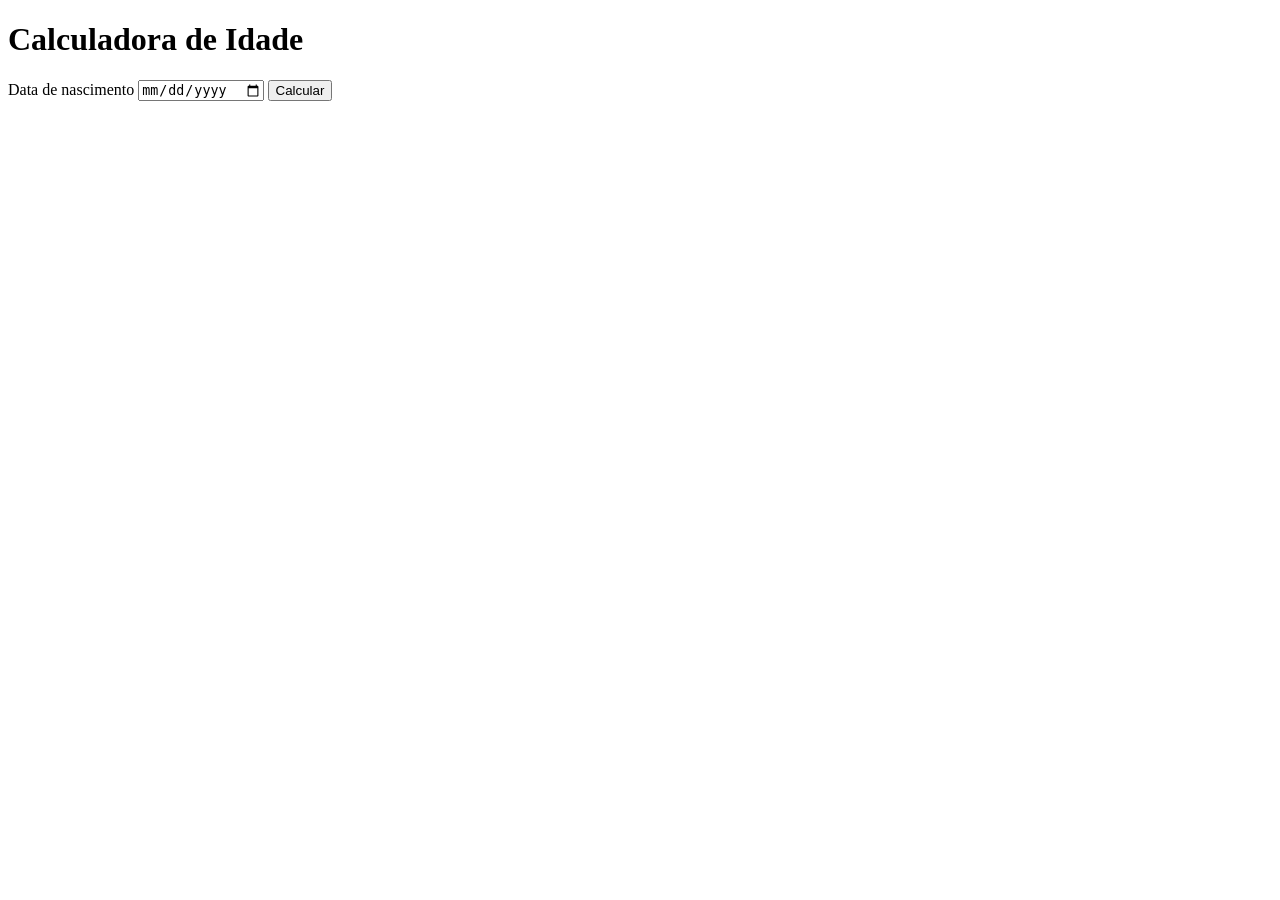
==== index.html @ 99bde9ac "Adicionar estrutura HTML inicial para a calculadora de idade" ====
<!DOCTYPE html>
<html lang="pt-BR">
<head>
  <meta charset="UTF-8">
  <meta name="viewport" content="width=device-width, initial-scale=1.0">
  <title>Calculadora de Idade</title>
  <link rel="stylesheet" href="css/style.css">
</head>
<body>
  <header>
    <h1>Calculadora de Idade</h1>
  </header>
  <main>
    <label for="nascimento">Data de nascimento</label>
    <input type="date" id="nascimento">
    <button id="calcular">Calcular</button>
    <p id="resultado"></p>
  </main>
  <script src="js/script.js"></script>
</body>
</html>
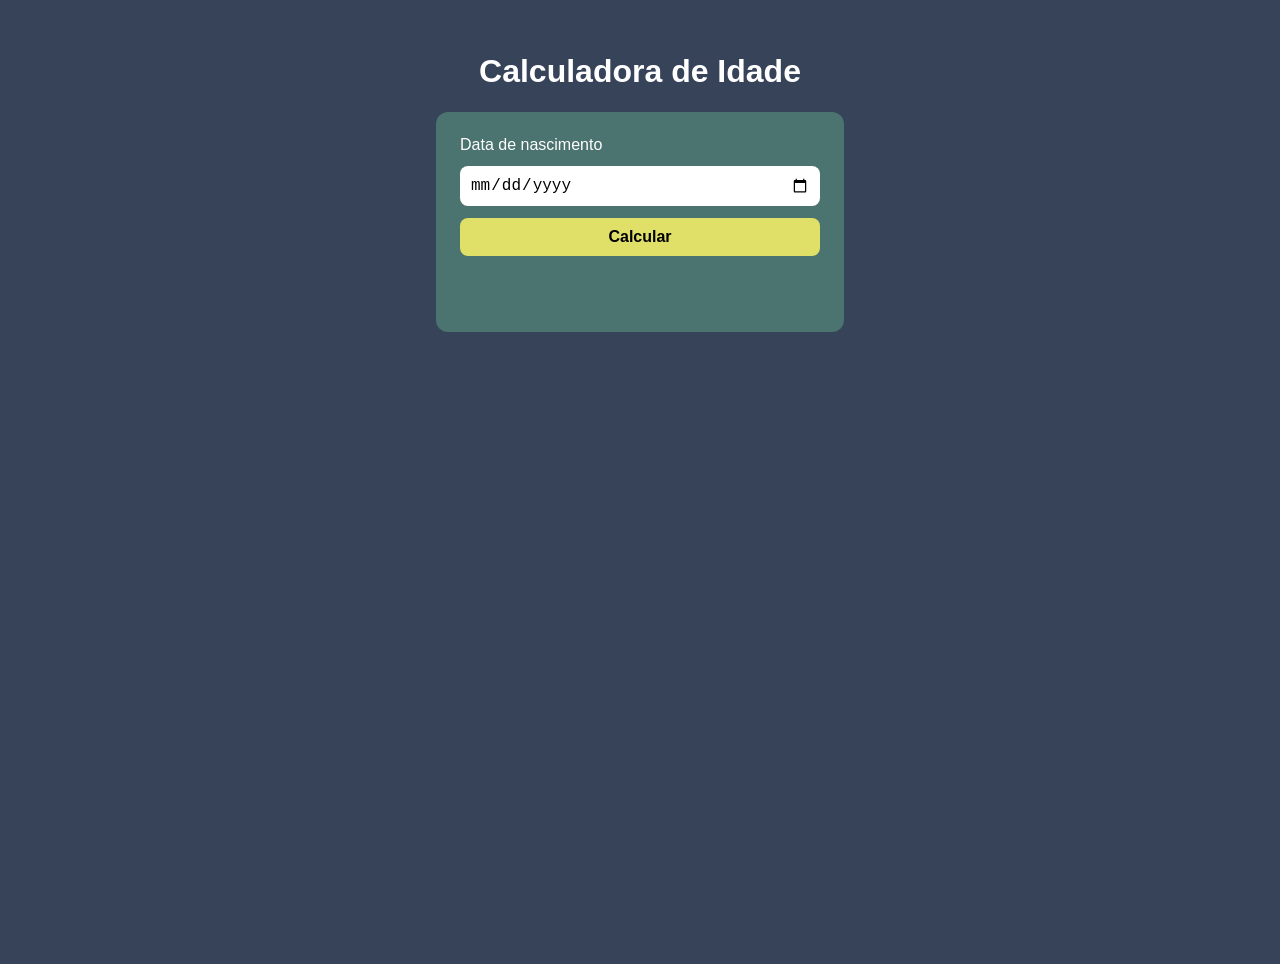
==== commit fca958ea: "Consertando simulação de erro do css (Mudando de CSS para css)" ====
--- a/css/style.css
+++ b/css/style.css
@@ -0,0 +1,36 @@
+body {
+  font-family: Arial, sans-serif;
+  background: #374359;
+  color: #ffffff;
+  margin: 0;
+  min-height: 100vh;
+  display: flex;
+  flex-direction: column;
+  align-items: center;
+  padding: 32px 16px;
+}
+main {
+  background: #4b736f;
+  padding: 24px;
+  border-radius: 12px;
+  display: flex;
+  flex-direction: column;
+  gap: 12px;
+  width: 100%;
+  max-width: 360px;
+}
+input, button {
+  font-size: 16px;
+  padding: 10px;
+  border-radius: 8px;
+  border: none;
+}
+button {
+  background: #e0e068;
+  font-weight: bold;
+  cursor: pointer;
+}
+#resultado {
+  font-size: 20px;
+  font-weight: bold;
+}
